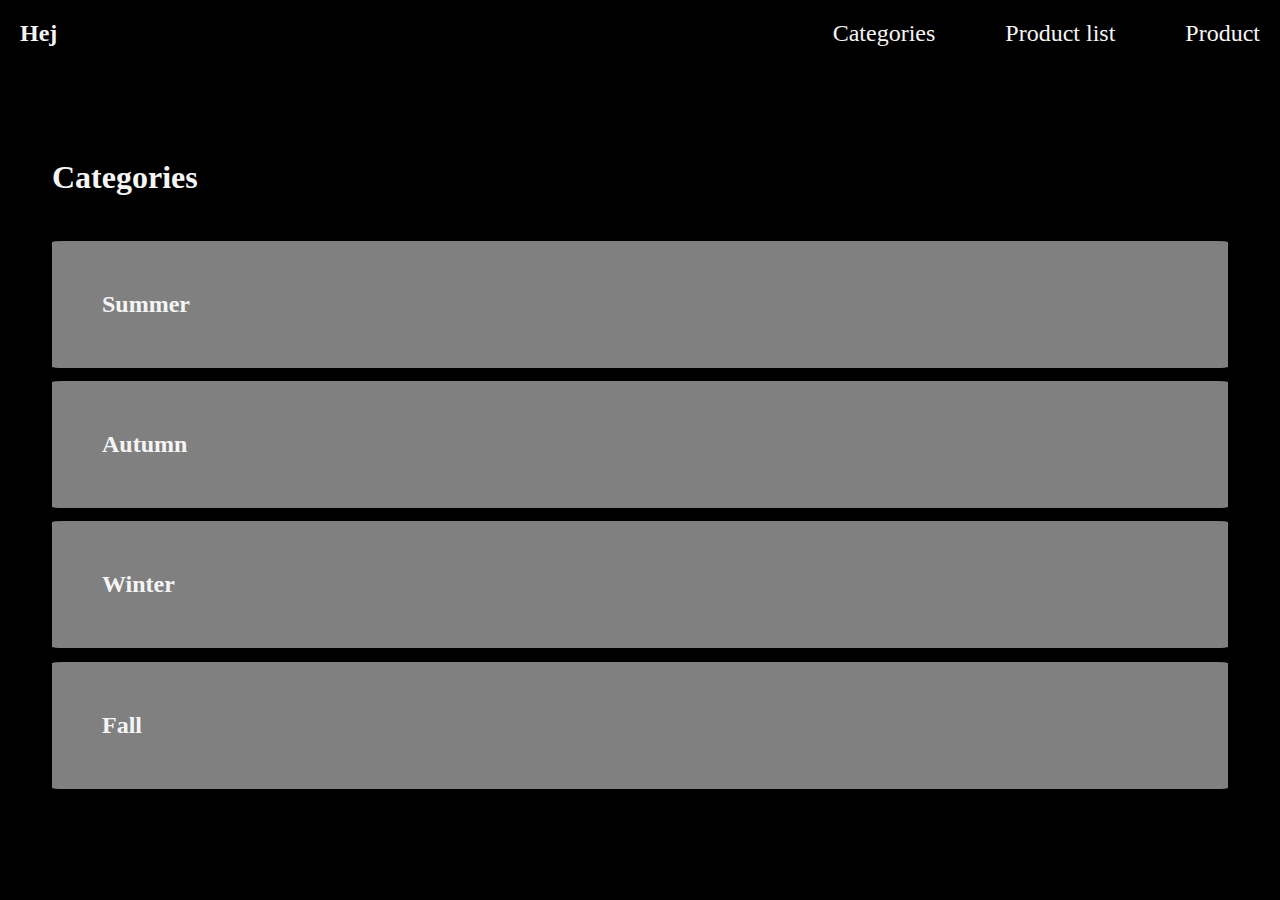
==== kategori.html @ 0f6e1b9f "first commit" ====
<!DOCTYPE html>
<html lang="da">

<head>
    <meta charset="UTF-8">
    <meta name="viewport" content="width=device-width, initial-scale=1.0">
    <link rel="stylesheet" href="general.css">
    <title>Document</title>
</head>

<body>
    <header class="menu">
        <div>
            <h2 class="logo">Hej</h2>
        </div>
        <div>
            <nav class="navbar">
                <ul>
                    <li><a href="kategori.html">Categories</a></li>
                    <li><a href="produktliste.html">Product list</a></li>
                    <li><a href="produkt.html">Product</a></li>
                </ul>
            </nav>
        </div>

    </header>



    <div class="seasons">

        <h1>Categories</h1>

        <article class="kate">
            <a href="produktliste.html">
                <h2>Summer</h2>
            </a>
        </article>
        <article class="kate">
            <a href="produktliste.html">
                <h2>Autumn</h2>
            </a>
        </article>
        <article class="kate">
            <a href="produktliste.html">
                <h2>Winter</h2>
            </a>
        </article>
        <article class="kate">
            <a href="produktliste.html">
                <h2>Fall</h2>
            </a>
        </article>
    </div>

</body>

</html>
---- general.css ----
* {
  margin: 0;
  padding: 0;
  box-sizing: border-box;
}

img {
  width: 100%;
  height: auto;
  display: block;
}

body {
  background-color: black;
  margin: 20px;
}

.seasons {
  display: grid;
  grid-template-columns: 1fr;
  gap: 3%;
}

p {
  color: whitesmoke;
  font-size: 0.9rem;
  line-height: 1.5rem;
}

.product_list {
  display: grid;
  grid-template-columns: 1fr 1fr;
  gap: 6%;
}

.product img {
  border-radius: 4%;
  margin-top: 4rem;
}

.product_list img {
  border-radius: 10px;
  margin-bottom: 1rem;
}

a {
  color: whitesmoke;
  text-decoration: none;
}

h1 {
  margin: 5rem 0 2rem 0;
}

.navbar ul {
  list-style: none;
  display: flex;
  gap: 20px;
}

h1,
h2 {
  color: whitesmoke;
}
.menu {
  display: flex;
  justify-content: space-between;
}

.logo {
  font-family: fantasy;
  font-size: 1rem;
}
.kate {
  background-color: grey;
  border-radius: 1%;
  text-decoration: none;
  padding: 34px;
}

.spec {
  text-align: center;
}

.pris {
  font-size: 1rem;
}

.subtle {
  color: gray;
}

.read {
  color: grey;
  background-color: whitesmoke;
  padding: 2px;
  border-radius: 5px;
}

@media (min-width: 800px) {
  .seasons {
    gap: 2%;
    display: grid;
    grid-template-columns: 1fr;
    margin: 2rem;
  }

  a:hover {
    color: lightcoral;
  }

  .kate {
    background-color: grey;
    text-decoration: none;
    padding: 50px;
  }

  .navbar ul,
  .logo {
    font-size: 1.5rem;
    display: flex;
    gap: 70px;
  }

  .product_list {
    display: grid;
    grid-template-columns: repeat(5, 1fr);
  }

  .product img {
    width: 80%;
    margin: 0 auto;
  }

  .product {
    display: grid;
    grid-template-columns: 1fr 1fr;
    margin-top: 5rem;
  }

  .spec {
    text-align: left;
  }

  .kate:hover {
    transform: scale(1.02);
  }
}
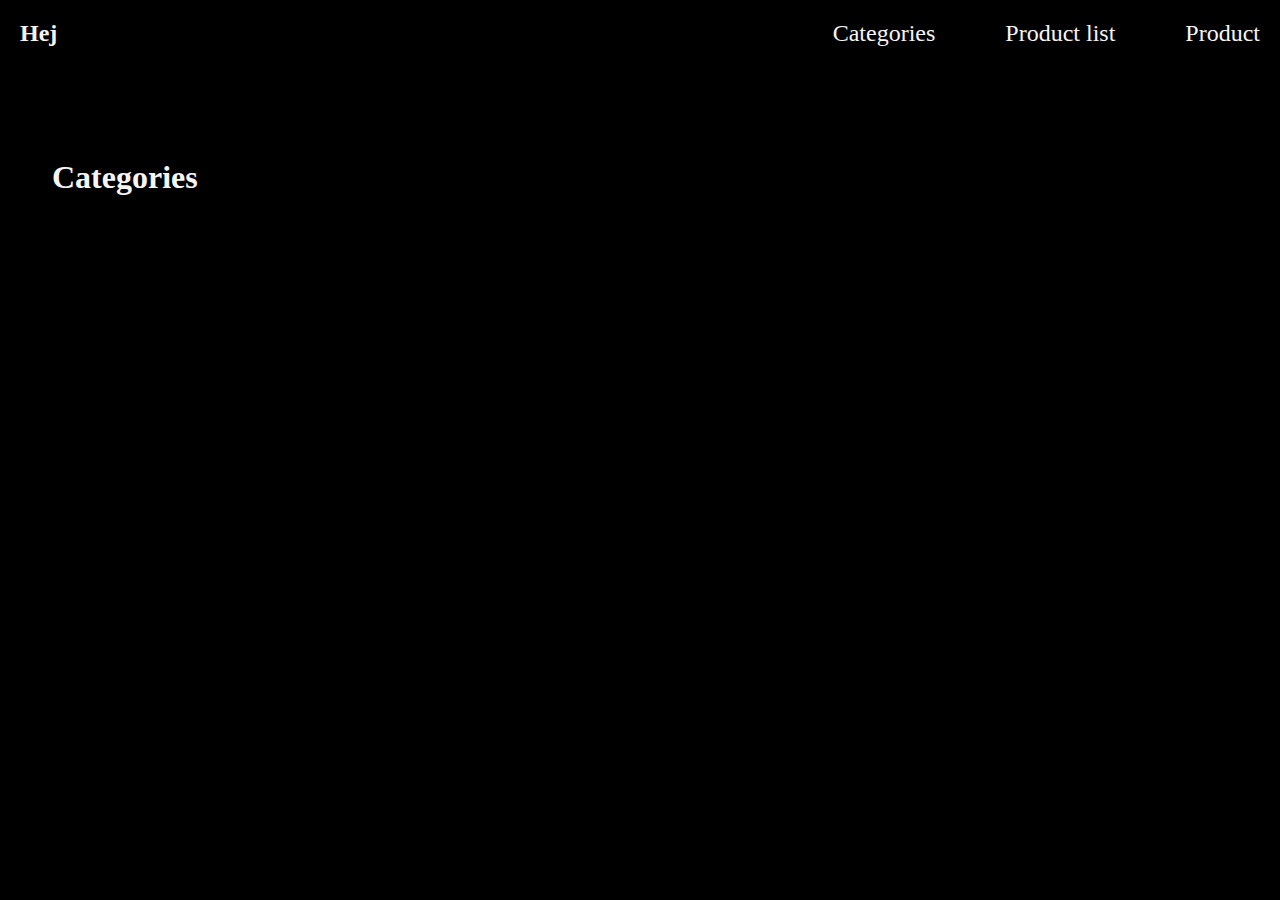
==== commit a6d54d6e: "kategori" ====
--- a/kategori.html
+++ b/kategori.html
@@ -26,16 +26,22 @@
     </header>
 
 
+    <main>
+        <div class="seasons">
+            <section class="letterGroup">
 
-    <div class="seasons">
+                <h1>Categories</h1>
 
-        <h1>Categories</h1>
+                <template>
+                    <li><a href="produktliste.html">Summer</a></li>
+                </template>
 
-        <article class="kate">
-            <a href="produktliste.html">
-                <h2>Summer</h2>
-            </a>
-        </article>
+                <ol></ol>
+
+
+
+                <!-- 
+
         <article class="kate">
             <a href="produktliste.html">
                 <h2>Autumn</h2>
@@ -50,8 +56,14 @@
             <a href="produktliste.html">
                 <h2>Fall</h2>
             </a>
-        </article>
-    </div>
+        </article> -->
+
+
+            </section>
+        </div>
+    </main>
+
+    <script src="category.js"></script>
 
 </body>
 
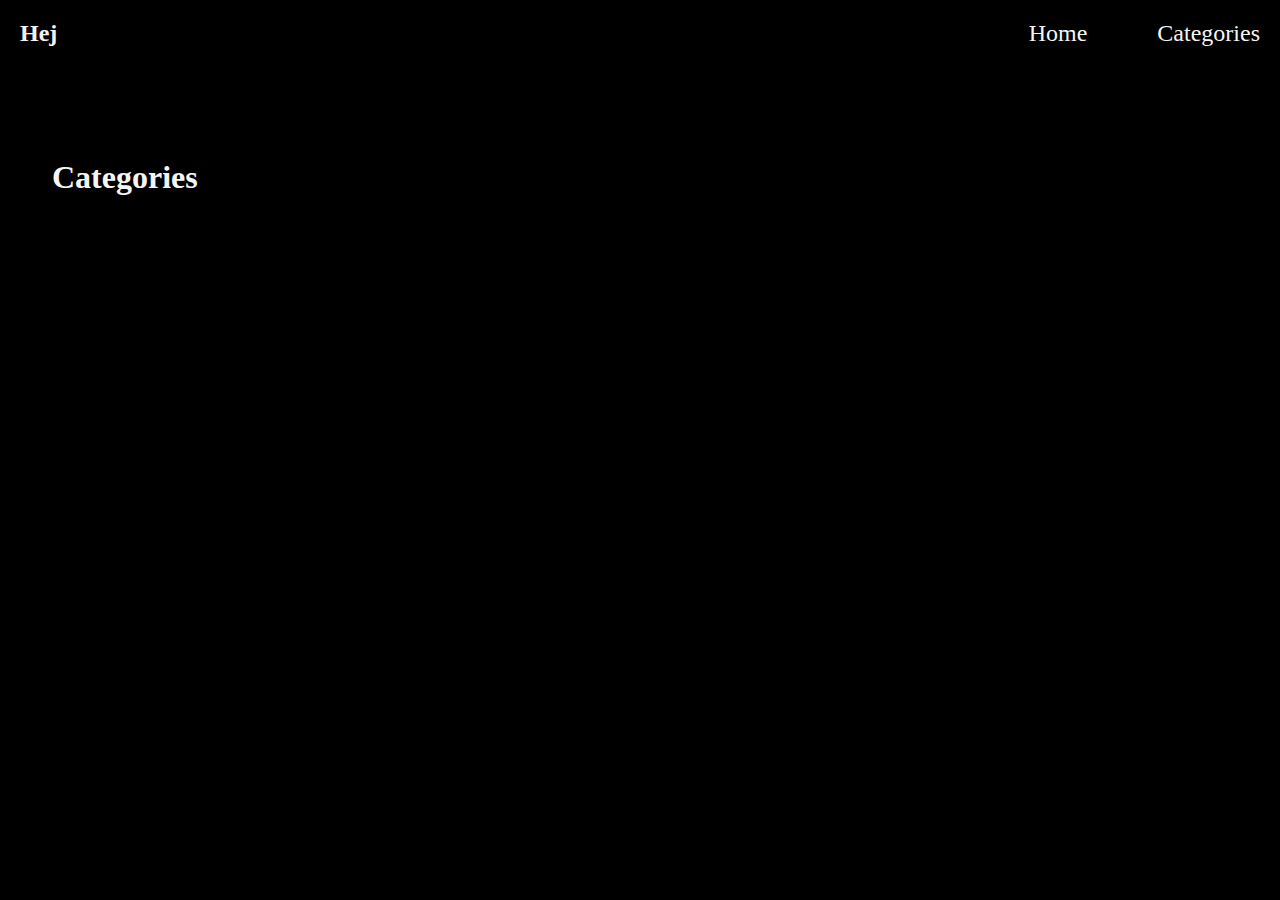
==== commit 9a34b5fe: "menu" ====
--- a/kategori.html
+++ b/kategori.html
@@ -16,9 +16,8 @@
         <div>
             <nav class="navbar">
                 <ul>
+                    <li><a href="index.html">Home</a></li>
                     <li><a href="kategori.html">Categories</a></li>
-                    <li><a href="produktliste.html">Product list</a></li>
-                    <li><a href="produkt.html">Product</a></li>
                 </ul>
             </nav>
         </div>
@@ -31,12 +30,12 @@
             <section class="letterGroup">
 
                 <h1>Categories</h1>
-
+                <ol></ol>
                 <template>
                     <li><a href="produktliste.html">Summer</a></li>
                 </template>
 
-                <ol></ol>
+
 
 
 
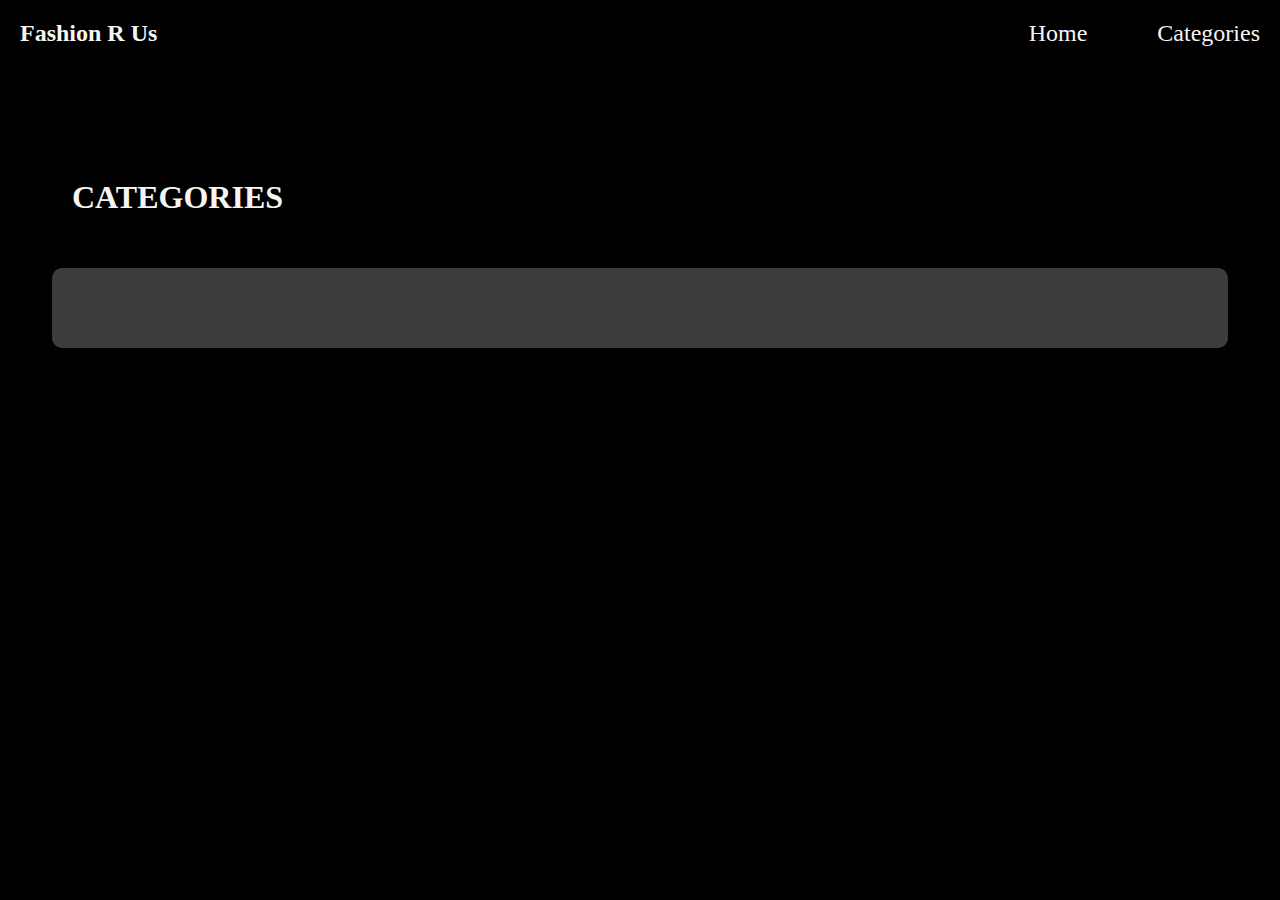
==== commit c46bf460: "last commit" ====
--- a/kategori.html
+++ b/kategori.html
@@ -5,13 +5,13 @@
     <meta charset="UTF-8">
     <meta name="viewport" content="width=device-width, initial-scale=1.0">
     <link rel="stylesheet" href="general.css">
-    <title>Document</title>
+    <title>Category</title>
 </head>
 
 <body>
     <header class="menu">
         <div>
-            <h2 class="logo">Hej</h2>
+            <h2 class="logo">Fashion R Us</h2>
         </div>
         <div>
             <nav class="navbar">
@@ -34,12 +34,19 @@
                 <template>
                     <li><a href="produktliste.html">Summer</a></li>
                 </template>
+            </section>
+        </div>
+    </main>
+
+    <script src="category.js"></script>
+
+</body>
 
 
 
 
 
-                <!-- 
+<!-- 
 
         <article class="kate">
             <a href="produktliste.html">
@@ -58,12 +65,4 @@
         </article> -->
 
 
-            </section>
-        </div>
-    </main>
-
-    <script src="category.js"></script>
-
-</body>
-
 </html>--- a/general.css
+++ b/general.css
@@ -4,6 +4,84 @@
   box-sizing: border-box;
 }
 
+.product {
+  display: grid;
+  grid-template-columns: 1fr;
+  grid-template-rows: auto;
+  gap: 10px;
+  padding: 10px;
+}
+
+ol {
+  display: grid;
+  grid-template-columns: 1fr 1fr;
+  gap: 50px;
+  list-style: none;
+  background-color: rgb(60, 60, 60);
+  font-family: sans-serif;
+  font-size: 1.5rem;
+  padding: 40px;
+  text-transform: uppercase;
+  border-radius: 10px;
+}
+
+.product img {
+  max-width: 100%;
+}
+
+.sold-out-banner {
+  position: relative;
+  bottom: 0; /* Placerer banneret i bunden af billedet */
+  left: 0;
+  width: 100%; /* Sikrer, at banneret er lige så bredt som billedet */
+  background-color: red;
+  color: white;
+  padding: 5px 10px;
+  font-weight: bold;
+  text-align: center; /* Centrerer teksten */
+  border-radius: 5px;
+}
+
+.read-more {
+  text-decoration: none;
+  color: blue;
+}
+
+ol a {
+  color: whitesmoke;
+}
+
+.letterGroup h1,
+.product_h1 {
+  text-transform: uppercase;
+  font-size: 2rem;
+  padding: 20px;
+}
+
+.sold-out-banner {
+  top: 0;
+  left: 0;
+  background-color: red;
+  color: white;
+  padding: 5px 10px;
+  font-weight: bold;
+  z-index: 1; /* Sørg for at banneret ligger øverst */
+}
+
+.product img {
+  max-width: 100%;
+}
+
+.read-more {
+  text-decoration: none;
+  color: blue;
+}
+
+/* Juster størrelsen på banneret efter tekstlængden */
+.sold-out-banner {
+  font-size: 12px; /* Juster størrelsen efter behov */
+}
+
 img {
   width: 100%;
   height: auto;
@@ -30,7 +108,7 @@
 .product_list {
   display: grid;
   grid-template-columns: 1fr 1fr;
-  gap: 6%;
+  gap: 2%;
 }
 
 .product img {
@@ -124,7 +202,8 @@
 
   .product_list {
     display: grid;
-    grid-template-columns: repeat(5, 1fr);
+    grid-template-columns: repeat(4, 1fr);
+    padding: 25px;
   }
 
   .product img {
@@ -141,8 +220,4 @@
   .spec {
     text-align: left;
   }
-
-  .kate:hover {
-    transform: scale(1.02);
-  }
-}
+}
